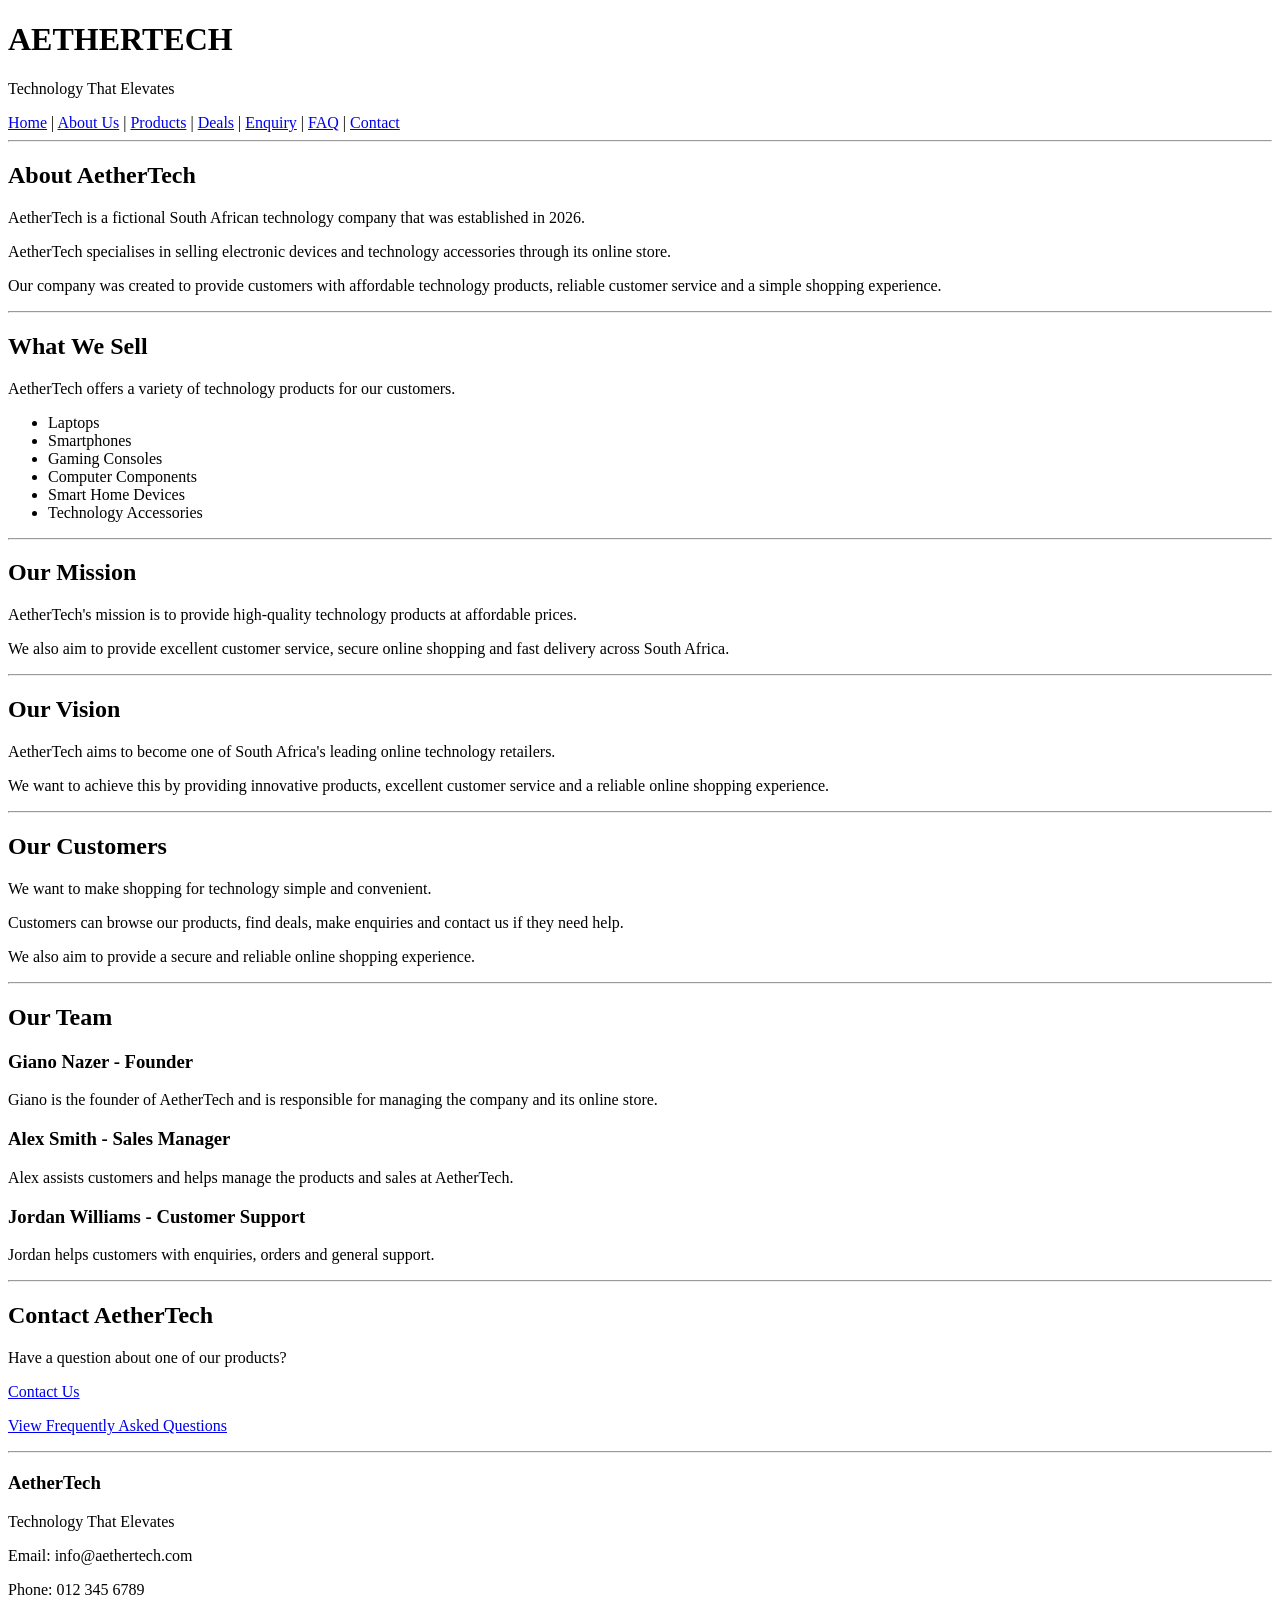
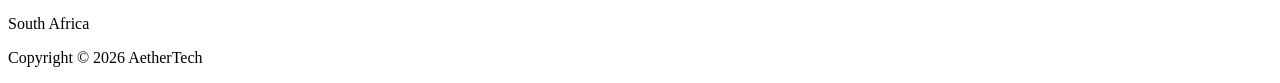
==== Pages/about.html @ a10d54d2 "fdded features to pages added features to the pages that are necessary such as navigation system and" ====
<!DOCTYPE html>
<html>

<head>

    <title>AetherTech - About Us</title>

</head>

<body>

    <!-- Navigation -->

    <h1>AETHERTECH</h1>

    <p>Technology That Elevates</p>

    <a href="../index.html">Home</a> |
    <a href="about.html">About Us</a> |
    <a href="products.html">Products</a> |
    <a href="deals.html">Deals</a> |
    <a href="enquiry.html">Enquiry</a> |
    <a href="faq.html">FAQ</a> |
    <a href="contact.html">Contact</a>

    <hr>


    <!-- About AetherTech -->

    <h2>About AetherTech</h2>

    <p>
        AetherTech is a fictional South African technology
        company that was established in 2026.
    </p>

    <p>
        AetherTech specialises in selling electronic devices
        and technology accessories through its online store.
    </p>

    <p>
        Our company was created to provide customers with
        affordable technology products, reliable customer
        service and a simple shopping experience.
    </p>

    <hr>


    <!-- Our Products -->

    <h2>What We Sell</h2>

    <p>
        AetherTech offers a variety of technology products
        for our customers.
    </p>

    <ul>

        <li>Laptops</li>

        <li>Smartphones</li>

        <li>Gaming Consoles</li>

        <li>Computer Components</li>

        <li>Smart Home Devices</li>

        <li>Technology Accessories</li>

    </ul>

    <hr>


    <!-- Mission -->

    <h2>Our Mission</h2>

    <p>
        AetherTech's mission is to provide high-quality
        technology products at affordable prices.
    </p>

    <p>
        We also aim to provide excellent customer service,
        secure online shopping and fast delivery across
        South Africa.
    </p>

    <hr>


    <!-- Vision -->

    <h2>Our Vision</h2>

    <p>
        AetherTech aims to become one of South Africa's
        leading online technology retailers.
    </p>

    <p>
        We want to achieve this by providing innovative
        products, excellent customer service and a reliable
        online shopping experience.
    </p>

    <hr>


    <!-- Customer Service -->

    <h2>Our Customers</h2>

    <p>
        We want to make shopping for technology simple
        and convenient.
    </p>

    <p>
        Customers can browse our products, find deals,
        make enquiries and contact us if they need help.
    </p>

    <p>
        We also aim to provide a secure and reliable
        online shopping experience.
    </p>

    <hr>

    <!-- Our Team-->

    <h2>Our Team</h2>

<h3>Giano Nazer - Founder</h3>

<p>
Giano is the founder of AetherTech and is responsible
for managing the company and its online store.
</p>

<h3>Alex Smith - Sales Manager</h3>

<p>
Alex assists customers and helps manage the products
and sales at AetherTech.
</p>

<h3>Jordan Williams - Customer Support</h3>

<p>
Jordan helps customers with enquiries, orders and
general support.
</p>

<hr>

    <!-- Contact -->

    <h2>Contact AetherTech</h2>

    <p>
        Have a question about one of our products?
    </p>

    <p>
        <a href="contact.html">Contact Us</a>
    </p>

    <p>
        <a href="faq.html">View Frequently Asked Questions</a>
    </p>

    <hr>


    <!-- Footer -->

    <h3>AetherTech</h3>

    <p>
        Technology That Elevates
    </p>

    <p>
        Email: info@aethertech.com
    </p>

    <p>
        Phone: 012 345 6789
    </p>

    <p>
        South Africa
    </p>

    <p>
        Copyright © 2026 AetherTech
    </p>

</body>

</html>
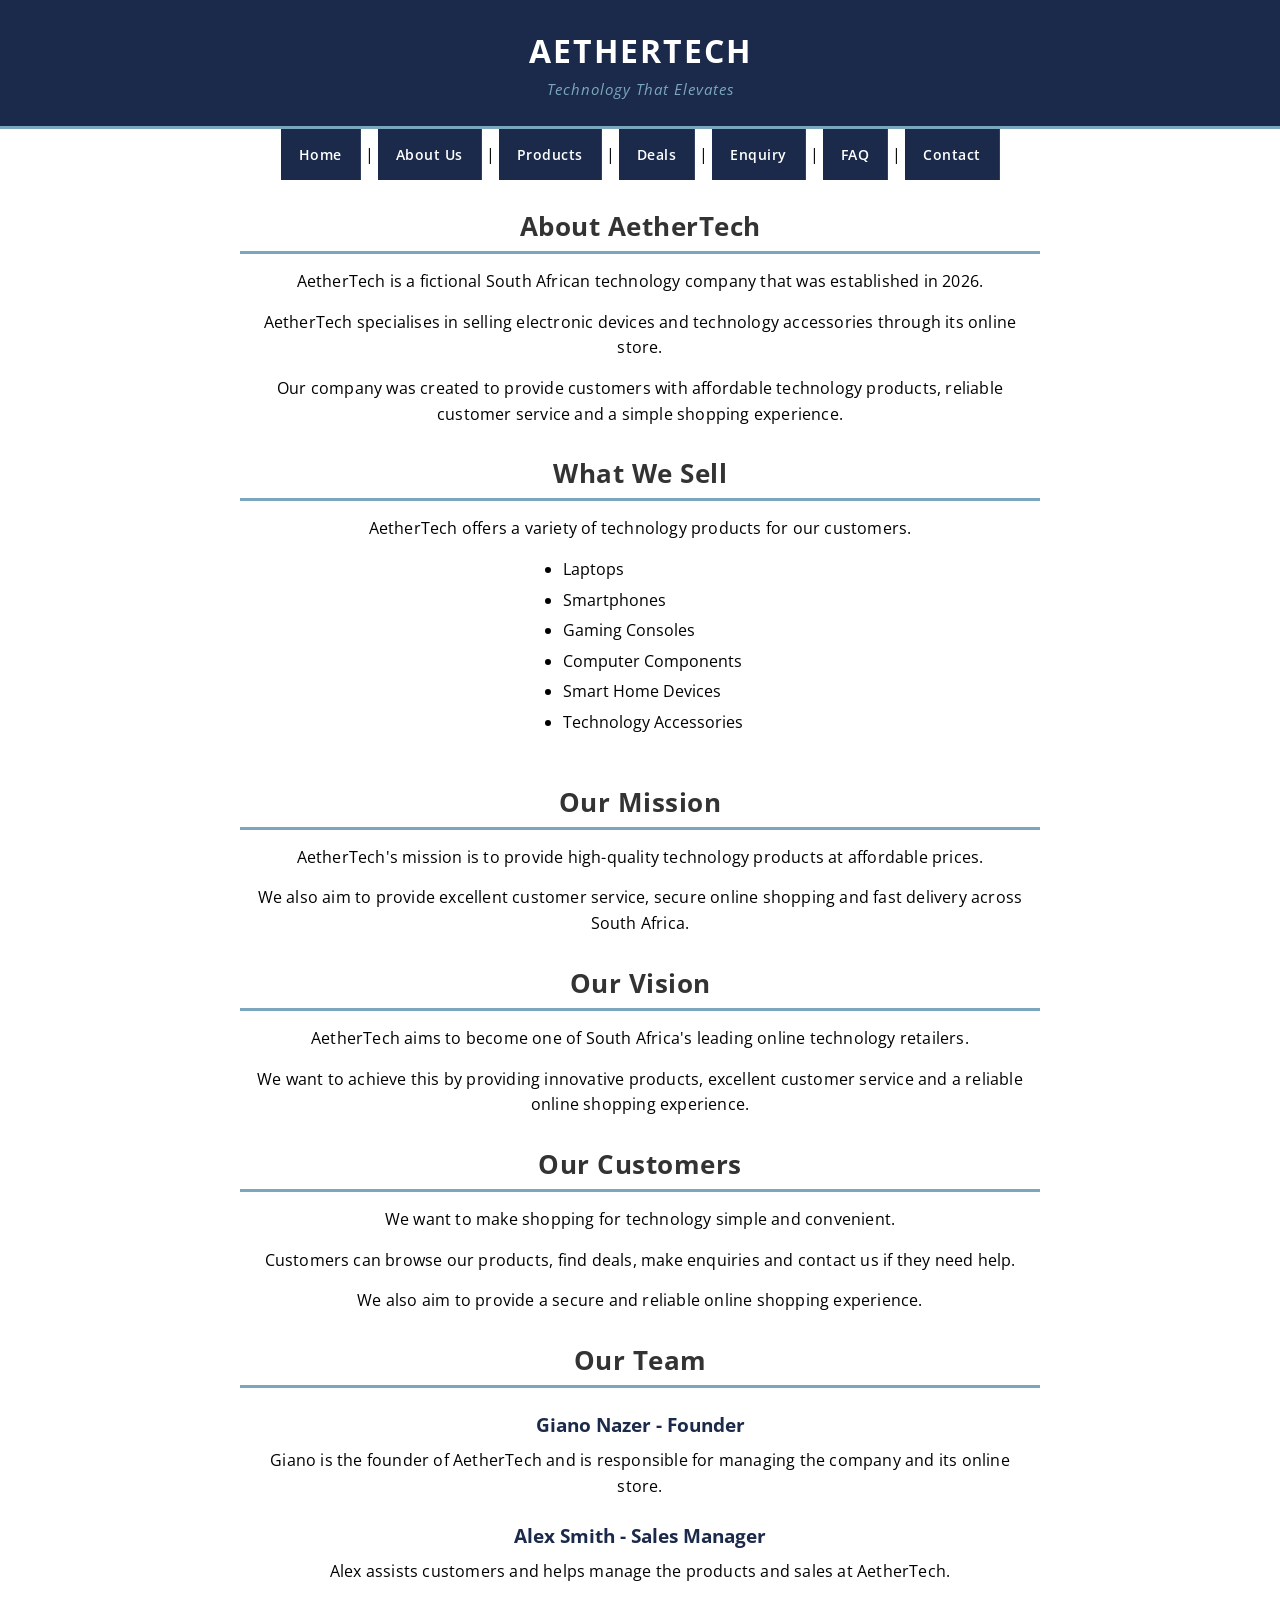
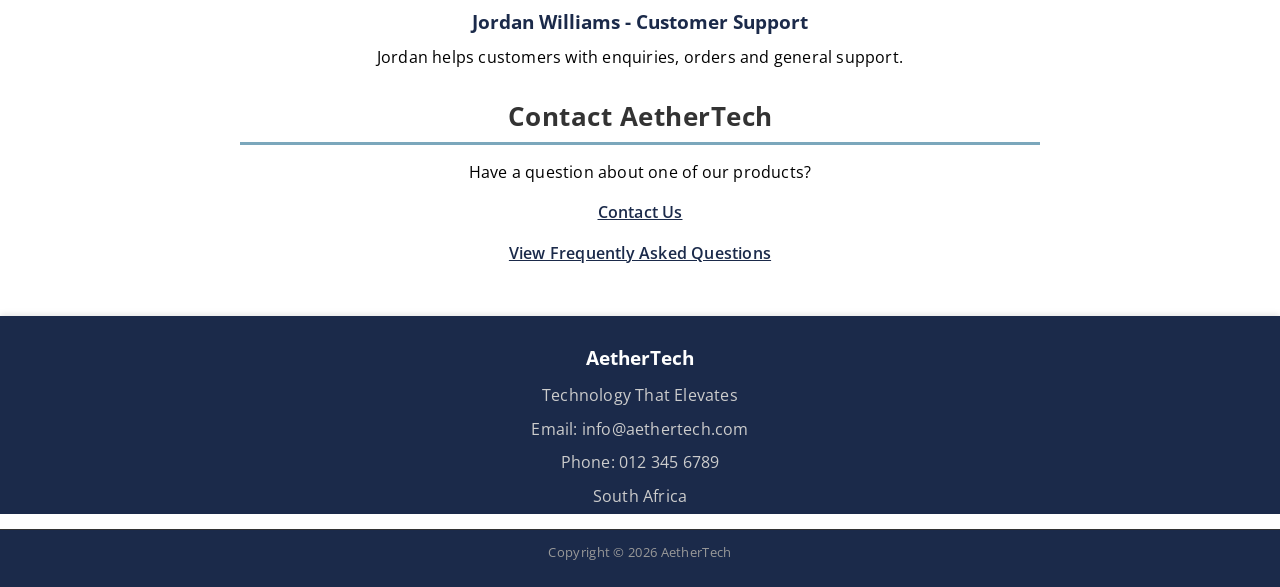
==== commit d051a1bf: "Implement on-page SEO meta descriptions Added unique meta description tags to all 7 HTML pages to im" ====
--- a/Pages/about.html
+++ b/Pages/about.html
@@ -2,9 +2,9 @@
 <html>
 
 <head>
-
     <title>AetherTech - About Us</title>
-
+    <meta name="description" content="Learn about AetherTech, our mission to provide affordable technology, and meet the team behind South Africa's newest online tech store.">
+<link rel="stylesheet" href="../Assets/css/style.css">
 </head>
 
 <body>
--- a/Assets/css/style.css
+++ b/Assets/css/style.css
@@ -0,0 +1,895 @@
+/* Google Font - Open Sans */
+@import url('https://fonts.googleapis.com/css2?family=Open+Sans:wght@400;600;700&display=swap');
+
+
+/* Base Styles */
+
+/* CSS Reset */
+* {
+    margin: 0;
+    padding: 0;
+    box-sizing: border-box;
+}
+
+/* Base Body Style */
+body {
+    font-family: 'Open Sans', Arial, sans-serif;
+    font-size: 16px;
+    font-weight: 400;
+    line-height: 1.6;
+    color: #000000;
+    background-color: #FFFFFF;
+}
+
+/* Base Headings */
+h1, h2, h3, h4 {
+    font-family: 'Open Sans', Arial, sans-serif;
+    font-weight: 700;
+    color: #333333;
+    line-height: 1.3;
+}
+
+h1 { font-size: 2rem; }
+h2 { font-size: 1.6rem; }
+h3 { font-size: 1.2rem; }
+h4 { font-size: 1rem; }
+
+/* Base Paragraph */
+p {
+    font-size: 1rem;
+    margin-bottom: 15px;
+    color: #000000;
+}
+
+/* Base Links */
+a {
+    color: #1B2A4A;
+    text-decoration: none;
+    transition: color 0.3s ease;
+}
+
+a:hover {
+    color: #7BA7BC;
+}
+
+/* Base Lists */
+ul, ol {
+    margin: 0 0 15px 25px;
+}
+
+li {
+    margin-bottom: 5px;
+}
+
+/* Base Images */
+img {
+    max-width: 100%;
+    height: auto;
+    display: block;
+}
+
+/* Base Horizontal Rule */
+hr {
+    border: none;
+    border-top: 1px solid #DDE3E9;
+    margin: 20px 0;
+}
+
+/* Typography */
+
+/* Site Name (h1) */
+h1 {
+    background-color: #1B2A4A;
+    color: #FFFFFF;
+    padding: 30px 5% 5px;
+    margin: 0;
+    width: 100%;
+    font-size: 2rem;
+    font-weight: 700;
+    letter-spacing: 2px;
+    text-transform: uppercase;
+}
+
+/* Tagline (p right after h1) */
+h1 + p {
+    background-color: #1B2A4A;
+    color: #7BA7BC;
+    padding: 0 5% 25px;
+    margin: 0;
+    width: 100%;
+    font-size: 0.95rem;
+    font-style: italic;
+    font-weight: 400;
+    letter-spacing: 1px;
+}
+
+/* Nav links typography */
+h1 + p ~ a {
+    font-size: 0.9rem;
+    font-weight: 600;
+    letter-spacing: 0.5px;
+}
+
+/* Content Heading Typography */
+h2 {
+    font-size: 1.6rem;
+    font-weight: 700;
+    letter-spacing: 0.5px;
+    color: #333333;
+}
+
+h3 {
+    font-size: 1.2rem;
+    font-weight: 700;
+    color: #1B2A4A;
+}
+
+h4 {
+    font-size: 1rem;
+    font-weight: 600;
+    color: #1B2A4A;
+}
+
+/* Body text */
+p {
+    font-size: 1rem;
+    font-weight: 400;
+    line-height: 1.6;
+    letter-spacing: 0.2px;
+}
+
+/* Form labels */
+label {
+    font-size: 0.95rem;
+    font-weight: 600;
+    color: #333333;
+}
+
+/* Form inputs */
+input[type="text"],
+input[type="email"],
+input[type="tel"],
+select,
+textarea {
+    font-size: 0.95rem;
+    font-weight: 400;
+    color: #000000;
+}
+
+/* Buttons */
+input[type="submit"],
+input[type="reset"] {
+    font-size: 0.95rem;
+    font-weight: 600;
+    letter-spacing: 0.5px;
+}
+
+/* Footer copyright */
+h3:last-of-type ~ p:last-of-type {
+    font-size: 0.8rem;
+    font-weight: 400;
+    letter-spacing: 0.3px;
+}
+
+/* Layout Structure */
+
+/* Kill default browser spacing */
+html, body {
+    margin: 0;
+    padding: 0;
+    width: 100%;
+    overflow-x: hidden;
+}
+
+/* Full width Header Bar */
+h1 {
+    display: block;
+    width: 100%;
+    box-sizing: border-box;
+    padding: 30px 5% 5px;
+}
+
+/* Tagline bar */
+h1 + p {
+    display: block;
+    width: 100%;
+    max-width: 100%;
+    box-sizing: border-box;
+    padding: 0 5% 25px;
+    margin: 0;
+    border-bottom: 3px solid #7BA7BC;
+}
+
+/* Navigation Strip */
+h1 + p ~ a {
+    display: inline-block;
+    padding: 14px 18px;
+    text-decoration: none;
+}
+
+/* First nav link gets extra padding to align with header */
+h1 + p + a {
+    padding-left: 5%;
+}
+
+/* Hide hr lines */
+hr {
+    display: none;
+}
+
+/* Main Content Container */
+h2 {
+    margin: 30px 5% 15px;
+    padding-bottom: 8px;
+    border-bottom: 3px solid #7BA7BC;
+    display: block;
+    max-width: 800px;
+}
+
+h3 {
+    margin: 25px 5% 10px;
+}
+
+p, ul, ol {
+    margin: 0 5% 15px;
+    max-width: 800px;
+}
+
+ul, ol {
+    padding-left: 25px;
+}
+
+/* Images */
+img {
+    margin: 15px 5%;
+    border-radius: 8px;
+    max-width: 90%;
+    height: auto;
+}
+
+/* Content Links */
+p a {
+    font-weight: 600;
+    text-decoration: underline;
+}
+
+/* Forms */
+form {
+    padding: 25px;
+    margin: 20px 5% 30px;
+    max-width: 600px;
+}
+
+label {
+    display: block;
+    margin-bottom: 5px;
+}
+
+input[type="text"],
+input[type="email"],
+input[type="tel"],
+select,
+textarea {
+    width: 100%;
+    padding: 10px;
+    border-radius: 6px;
+    margin-bottom: 15px;
+    box-sizing: border-box;
+}
+
+textarea {
+    resize: vertical;
+    min-height: 100px;
+}
+
+/* Buttons */
+input[type="submit"],
+input[type="reset"] {
+    padding: 10px 25px;
+    border-radius: 25px;
+    border: none;
+    cursor: pointer;
+    margin-right: 8px;
+}
+
+/* Maps */
+iframe {
+    border-radius: 10px;
+    border: none;
+    margin: 15px 5%;
+    max-width: 90%;
+}
+
+/* Full width Footer */
+h3:last-of-type {
+    display: block;
+    width: 100%;
+    box-sizing: border-box;
+    padding: 30px 5% 8px;
+    margin: 50px 0 0 0;
+}
+
+h3:last-of-type ~ p {
+    display: block;
+    width: 100%;
+    max-width: 100%;
+    box-sizing: border-box;
+    padding: 4px 5%;
+    margin: 0;
+}
+
+h3:last-of-type ~ p:last-of-type {
+    padding-top: 12px;
+    padding-bottom: 25px;
+    margin-top: 15px;
+}
+
+/* Visual Styles */
+
+/* Body Background */
+body {
+    background-color: #FFFFFF;
+    color: #000000;
+}
+
+/* Header Visuals */
+h1 {
+    background-color: #1B2A4A;
+    color: #FFFFFF;
+    box-shadow: 0 2px 6px rgba(0, 0, 0, 0.1);
+}
+
+h1 + p {
+    background-color: #1B2A4A;
+    color: #7BA7BC;
+    border-bottom: 3px solid #7BA7BC;
+}
+
+/* Navigation Visuals */
+h1 + p ~ a {
+    background-color: #1B2A4A;
+    color: #FFFFFF;
+    border-right: 1px solid rgba(255, 255, 255, 0.1);
+    transition: background-color 0.3s ease;
+}
+
+h1 + p ~ a:hover {
+    background-color: #7BA7BC;
+    color: #FFFFFF;
+}
+
+/* Headings Visuals */
+h2 {
+    color: #333333;
+    border-bottom: 3px solid #7BA7BC;
+}
+
+h3 {
+    color: #1B2A4A;
+}
+
+/* Links */
+p a {
+    color: #1B2A4A;
+    text-decoration: underline;
+}
+
+p a:hover {
+    color: #7BA7BC;
+}
+
+/* Images */
+img {
+    border: 1px solid #DDE3E9;
+    box-shadow: 0 4px 12px rgba(0, 0, 0, 0.15);
+    transition: transform 0.3s ease, box-shadow 0.3s ease;
+}
+
+img:hover {
+    transform: scale(1.02);
+    box-shadow: 0 8px 20px rgba(0, 0, 0, 0.2);
+}
+
+/* Forms */
+form {
+    background-color: #F4F6F8;
+    border: 1px solid #DDE3E9;
+    border-radius: 10px;
+    box-shadow: 0 2px 8px rgba(27, 42, 74, 0.08);
+}
+
+label {
+    color: #333333;
+}
+
+/* Form Inputs */
+input[type="text"],
+input[type="email"],
+input[type="tel"],
+select,
+textarea {
+    background-color: #FFFFFF;
+    color: #000000;
+    border: 1.5px solid #DDE3E9;
+    transition: border-color 0.3s ease, box-shadow 0.3s ease;
+}
+
+input[type="text"]:hover,
+input[type="email"]:hover,
+input[type="tel"]:hover,
+select:hover,
+textarea:hover {
+    border-color: #7BA7BC;
+}
+
+input:focus,
+select:focus,
+textarea:focus {
+    outline: none;
+    border-color: #7BA7BC;
+    box-shadow: 0 0 0 3px rgba(123, 167, 188, 0.25);
+}
+
+/* Submit Button */
+input[type="submit"] {
+    background-color: #7BA7BC;
+    color: #FFFFFF;
+    border: 2px solid #7BA7BC;
+    box-shadow: 0 2px 6px rgba(123, 167, 188, 0.3);
+    transition: all 0.3s ease;
+}
+
+input[type="submit"]:hover {
+    background-color: #5E8DA3;
+    border-color: #5E8DA3;
+    transform: translateY(-2px);
+    box-shadow: 0 4px 12px rgba(94, 141, 163, 0.4);
+}
+
+input[type="submit"]:active {
+    transform: translateY(0);
+    box-shadow: 0 2px 4px rgba(94, 141, 163, 0.3);
+}
+
+/* Reset Button */
+input[type="reset"] {
+    background-color: #DDDDDD;
+    color: #333333;
+    border: 2px solid #DDDDDD;
+    transition: all 0.3s ease;
+}
+
+input[type="reset"]:hover {
+    background-color: #CCCCCC;
+    border-color: #CCCCCC;
+    transform: translateY(-2px);
+}
+
+/* Maps */
+iframe {
+    border: 1px solid #DDE3E9;
+    box-shadow: 0 4px 12px rgba(0, 0, 0, 0.15);
+}
+
+/* Footer Visuals */
+h3:last-of-type {
+    background-color: #1B2A4A;
+    color: #FFFFFF;
+    box-shadow: 0 -2px 6px rgba(0, 0, 0, 0.1);
+}
+
+h3:last-of-type ~ p {
+    background-color: #1B2A4A;
+    color: #CCCCCC;
+}
+
+h3:last-of-type ~ p:last-of-type {
+    border-top: 1px solid #333333;
+    color: #999999;
+}
+
+/* Focus states for accessibility */
+a:focus,
+input:focus,
+button:focus {
+    outline: 3px solid #7BA7BC;
+    outline-offset: 2px;
+}
+
+/* Selection colour */
+::selection {
+    background-color: #7BA7BC;
+    color: #FFFFFF;
+}
+
+::-moz-selection {
+    background-color: #7BA7BC;
+    color: #FFFFFF;
+}
+
+/*  Responsive Design */
+
+
+/* Tablet 900px and below */
+@media (max-width: 900px) {
+
+    h1 {
+        font-size: 1.6rem;
+        padding: 25px 5% 5px;
+    }
+
+    h2 {
+        font-size: 1.4rem;
+    }
+
+    h1 + p ~ a {
+        padding: 12px 14px;
+        font-size: 0.85rem;
+    }
+
+    iframe {
+        height: 280px;
+    }
+}
+
+/* Mobile 768px and below */
+@media (max-width: 768px) {
+
+    h1 {
+        font-size: 1.4rem;
+        padding: 20px 5% 5px;
+        letter-spacing: 1px;
+    }
+
+    h1 + p {
+        font-size: 0.85rem;
+        padding: 0 5% 18px;
+    }
+
+    /* Nav links stack vertically */
+    h1 + p ~ a {
+        display: block;
+        width: 100%;
+        padding: 14px 5%;
+        border-bottom: 1px solid rgba(255, 255, 255, 0.15);
+        border-right: none;
+        box-sizing: border-box;
+        font-size: 0.9rem;
+    }
+
+    h1 + p + a {
+        padding-left: 5%;
+    }
+
+    h2 {
+        font-size: 1.25rem;
+        margin: 25px 5% 12px;
+    }
+
+    h3 {
+        font-size: 1.05rem;
+        margin: 20px 5% 8px;
+    }
+
+    p, ul, ol {
+        font-size: 0.95rem;
+        line-height: 1.55;
+    }
+
+    img {
+        max-width: 92%;
+        margin: 12px auto;
+        display: block;
+    }
+
+    form {
+        padding: 20px;
+        margin: 20px 5% 30px;
+        max-width: 100%;
+    }
+
+    input[type="submit"],
+    input[type="reset"] {
+        display: block;
+        width: 100%;
+        margin-right: 0;
+        margin-bottom: 10px;
+        padding: 12px 20px;
+    }
+
+    iframe {
+        height: 220px;
+        margin: 12px 5%;
+        max-width: 90%;
+    }
+
+    h3:last-of-type {
+        font-size: 1.05rem;
+        padding: 25px 5% 8px;
+    }
+
+    h3:last-of-type ~ p {
+        font-size: 0.85rem;
+    }
+}
+
+/* Small Mobile 480px and below */
+@media (max-width: 480px) {
+
+    h1 {
+        font-size: 1.2rem;
+        padding: 18px 5% 5px;
+        letter-spacing: 0.5px;
+    }
+
+    h1 + p {
+        font-size: 0.8rem;
+        padding: 0 5% 15px;
+    }
+
+    h1 + p ~ a {
+        padding: 12px 5%;
+        font-size: 0.85rem;
+    }
+
+    h2 {
+        font-size: 1.1rem;
+    }
+
+    h3 {
+        font-size: 1rem;
+    }
+
+    body {
+        font-size: 0.95rem;
+    }
+
+    p, ul, ol {
+        font-size: 0.9rem;
+    }
+
+    img {
+        max-width: 95%;
+    }
+
+    form {
+        padding: 18px;
+        border-radius: 8px;
+    }
+
+    label {
+        font-size: 0.9rem;
+    }
+
+    input[type="text"],
+    input[type="email"],
+    input[type="tel"],
+    select,
+    textarea {
+        font-size: 0.9rem;
+        padding: 9px;
+    }
+
+    iframe {
+        height: 180px;
+    }
+
+    h3:last-of-type {
+        font-size: 1rem;
+        padding: 22px 5% 8px;
+    }
+
+    h3:last-of-type ~ p {
+        font-size: 0.8rem;
+        padding: 4px 5%;
+    }
+}
+
+/* Image Optimisation */
+img {
+    max-width: 100%;
+    height: auto;
+    object-fit: cover;
+}
+
+/* Responsive iframes */
+iframe {
+    max-width: 100%;
+    display: block;
+}
+
+/* Reduced Motion for accessibility */
+@media (prefers-reduced-motion: reduce) {
+    * {
+        animation: none !important;
+        transition: none !important;
+        scroll-behavior: auto !important;
+    }
+}
+
+/* Center all text site-wide */
+body {
+    text-align: center;
+}
+
+/*  Header */
+h1 {
+    text-align: center;
+    padding: 30px 5% 5px;
+}
+
+h1 + p {
+    text-align: center;
+    padding: 0 5% 25px;
+}
+
+/*  Navigation: center the group of links  */
+h1 + p ~ a {
+    display: inline-block;
+    text-align: center;
+}
+
+/* Remove the first-link left padding so links sit exactly in the middle */
+h1 + p + a {
+    padding-left: 18px;
+}
+
+/*  Headings  */
+h2, h3, h4 {
+    text-align: center;
+    margin-left: auto;
+    margin-right: auto;
+}
+
+h2 {
+    max-width: 800px;
+    padding-left: 15px;
+    padding-right: 15px;
+}
+
+/*  Paragraphs & Lists  */
+p {
+    text-align: center;
+    max-width: 800px;
+    margin-left: auto;
+    margin-right: auto;
+    padding-left: 15px;
+    padding-right: 15px;
+}
+
+ul, ol {
+    display: inline-block;
+    text-align: left;
+    margin: 0 auto 15px;
+    padding-left: 25px;
+}
+
+li {
+    text-align: left;
+}
+
+/*  Images */
+img {
+    display: block;
+    margin-left: auto;
+    margin-right: auto;
+    max-width: 90%;
+}
+
+/*  Forms: center the box but keep labels readable  */
+form {
+    margin-left: auto;
+    margin-right: auto;
+    max-width: 600px;
+    text-align: left;
+}
+
+label {
+    text-align: left;
+}
+
+input[type="submit"],
+input[type="reset"] {
+    display: inline-block;
+}
+
+/*  Maps (iframes)  */
+iframe {
+    display: block;
+    margin-left: auto;
+    margin-right: auto;
+    max-width: 90%;
+}
+
+/*  Footer  */
+h3:last-of-type {
+    text-align: center;
+}
+
+h3:last-of-type ~ p {
+    text-align: center;
+}
+
+/*  Mobile responsive fix */
+@media (max-width: 768px) {
+    h1 + p ~ a {
+        display: block;
+        text-align: center;
+        width: 100%;
+        padding: 14px 5%;
+    }
+    
+    h1 + p + a {
+        padding-left: 5%;
+    }
+}
+
+/* ============================================================
+   PART 2 FEEDBACK FIXES: Pseudo-classes
+============================================================ */
+
+/* Button :focus state (when tabbed to via keyboard) */
+input[type="submit"]:focus, 
+input[type="reset"]:focus,
+button:focus {
+    outline: 3px solid #1B2A4A;
+    outline-offset: 3px;
+}
+
+/* Button :active state (when clicked/pressed down) */
+input[type="submit"]:active, 
+input[type="reset"]:active,
+button:active {
+    transform: translateY(2px); /* Pushes the button down visually */
+    box-shadow: none; /* Removes shadow so it looks "pressed in" */
+}
+
+/* Link :focus state */
+a:focus {
+    outline: 2px dashed #7BA7BC;
+    outline-offset: 2px;
+}
+/* FAQ Accordion Styles */
+.faq-container {
+    max-width: 800px;
+    margin: 20px auto;
+}
+
+.faq-item {
+    border: 1px solid #DDE3E9;
+    margin-bottom: 10px;
+    border-radius: 8px;
+    overflow: hidden;
+}
+
+.faq-question {
+    width: 100%;
+    text-align: left;
+    background-color: #F4F6F8;
+    padding: 15px 20px;
+    font-size: 1rem;
+    font-weight: 600;
+    color: #1B2A4A;
+    border: none;
+    cursor: pointer;
+    display: flex;
+    justify-content: space-between;
+    transition: background-color 0.3s;
+}
+
+.faq-question:hover, .faq-question.active {
+    background-color: #7BA7BC;
+    color: white;
+}
+
+.faq-answer {
+    max-height: 0;
+    overflow: hidden;
+    transition: max-height 0.3s ease-out;
+    background-color: white;
+}
+
+.faq-answer p {
+    padding: 15px 20px;
+    margin: 0;
+}
